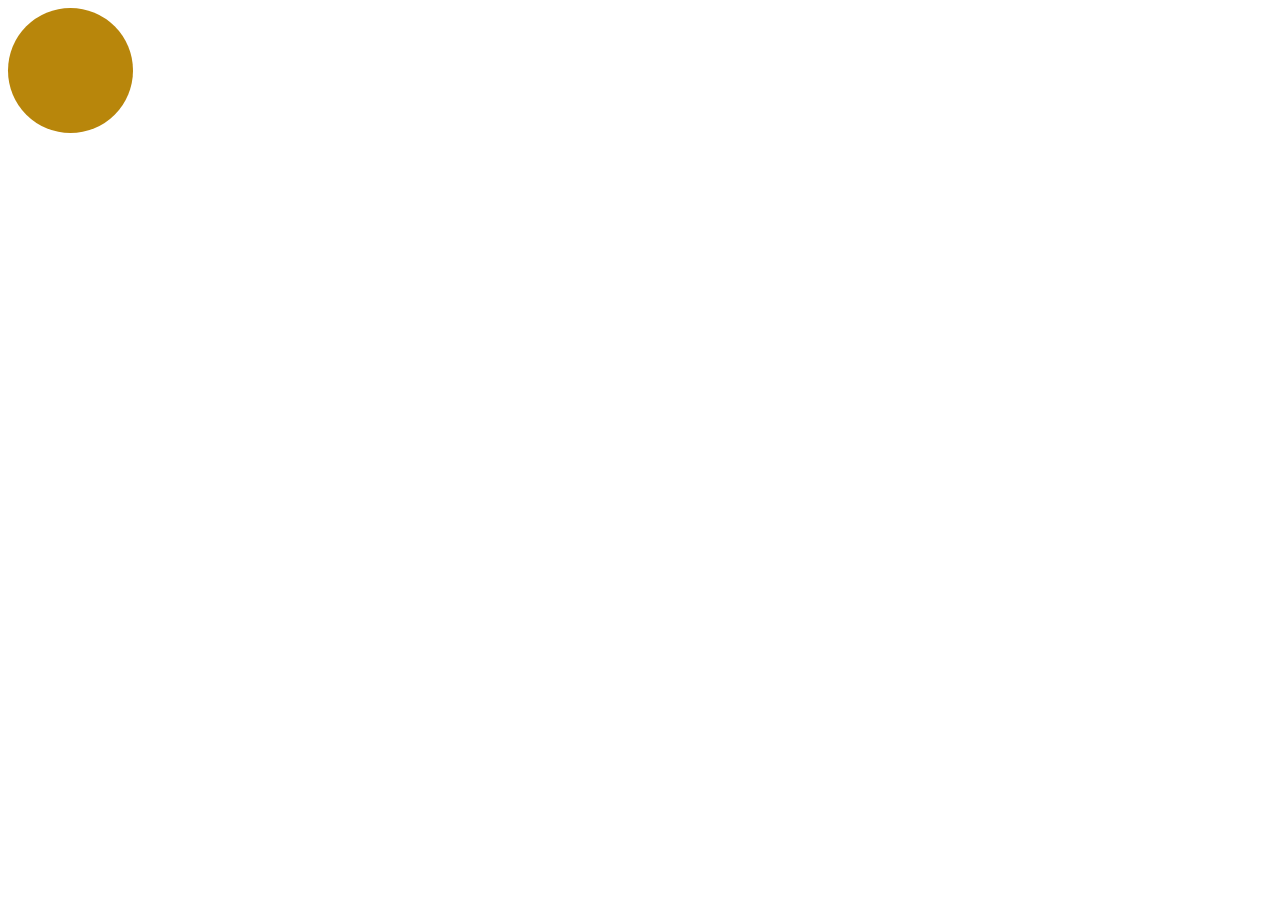
==== BallAnimation.html @ 8442a54a "new changes" ====
<DOCTYPE html>
<html>
<head>
    <script src="index.js"></script>
    <link rel="stylesheet" type="text/css" href="index.css">
        
    <style>
     #cir1 {
        width: 125px;
        height: 125px;
        background-color: darkgoldenrod;
        border-radius: 50%;
        position: relative;
        -webkit-animation-name: circle1;
        -webkit-animation-duration: 10s;
        -webkit-animation-iteration-count: 1;
        animation-name: circle1;
        animation-duration: 5s;
        animation-timing-function:ease-out;
        animation-fill-mode: forwards;
        animation-iteration-count: 1;
    }    
    
    @-webkit-keyframes circle1 {
        0% {left: 0px; top:200px;}
        8% {left: 200px; top:600px;}
        16% {left: 375px; top: 350px;}
        24% {left: 525px; top:600px;}
        32% {left: 650px; top: 450px;}    
        40% {left: 750px; top:600px;}
        48% {left: 810px; top: 525px;}    
        56% {left: 860px; top: 600px;}
        64% {left: 900x; top: 560px;}    
        72% {left: 930px; top: 600px;}
        80% {left: 950px; top: 580px;}
        87% {left: 975px; top: 600px;}
        94% {left: 990px; top: 590px;}
        100% {left: 1000px; top: 600px;}    
    }
    
     @keyframes circle1 {
        0% {left: 0px; top:200px;}
        8% {left: 200px; top:600px;}
        16% {left: 375px; top: 350px;}
        24% {left: 525px; top:600px;}
        32% {left: 650px; top: 450px;}    
        40% {left: 750px; top:600px;}
        48% {left: 810px; top: 525px;}    
        56% {left: 860px; top: 600px;}
        64% {left: 900x; top: 560px;}    
        72% {left: 930px; top: 600px;}
        80% {left: 950px; top: 580px;}
        87% {left: 970px; top: 600px;}
        94% {left: 990px; top: 590px;}
        100% {left: 1000px; top: 600px;}    
    }
        
        canvas {
            height: 1000px;
            width: 1000px;
        }
    </style>
    
    <script>
    //var confettiArray[];
    var x;
    function createCanvas(){
        var c = document.createElement("CANVAS");
        var ctxC = c.getContext("2d");
        function animateConfetti(){
        requestAnimationFrame(animateConfetti);
        ctxC.fillStyle = "red";
//        x = 10;
        x = Math.random() * 999;
        ctxC.fillRect(x,0,1,1);
        document.body.appendChild(c);
    }
    }
        
    function delayConfetti(){
        setTimeout(function(){createCanvas();}, 5000);
    }
        
    
   
    </script>
</head>
<body onload="delayConfetti()">
    
    
    
    <div id="cir1";></div>
    
    
<body>
<html>
---- index.css ----
h1 {
    color: navy;
    font-family: cursive, helvetica;
}

p{
    font-family: helvetica, verdana;
}

label{
   position: absolute;
   font-family: helvetica, verdana;
}
input {
  position: relative;
  margin-left: 75px;
  margin-bottom: 5px;    
}

select {
  position: relative;
  margin-left: 75px;
  margin-bottom: 5px;    
}

.buttonColor1{
    background-color: green;
}

.buttonColor2{
    background-color: antiquewhite;
}
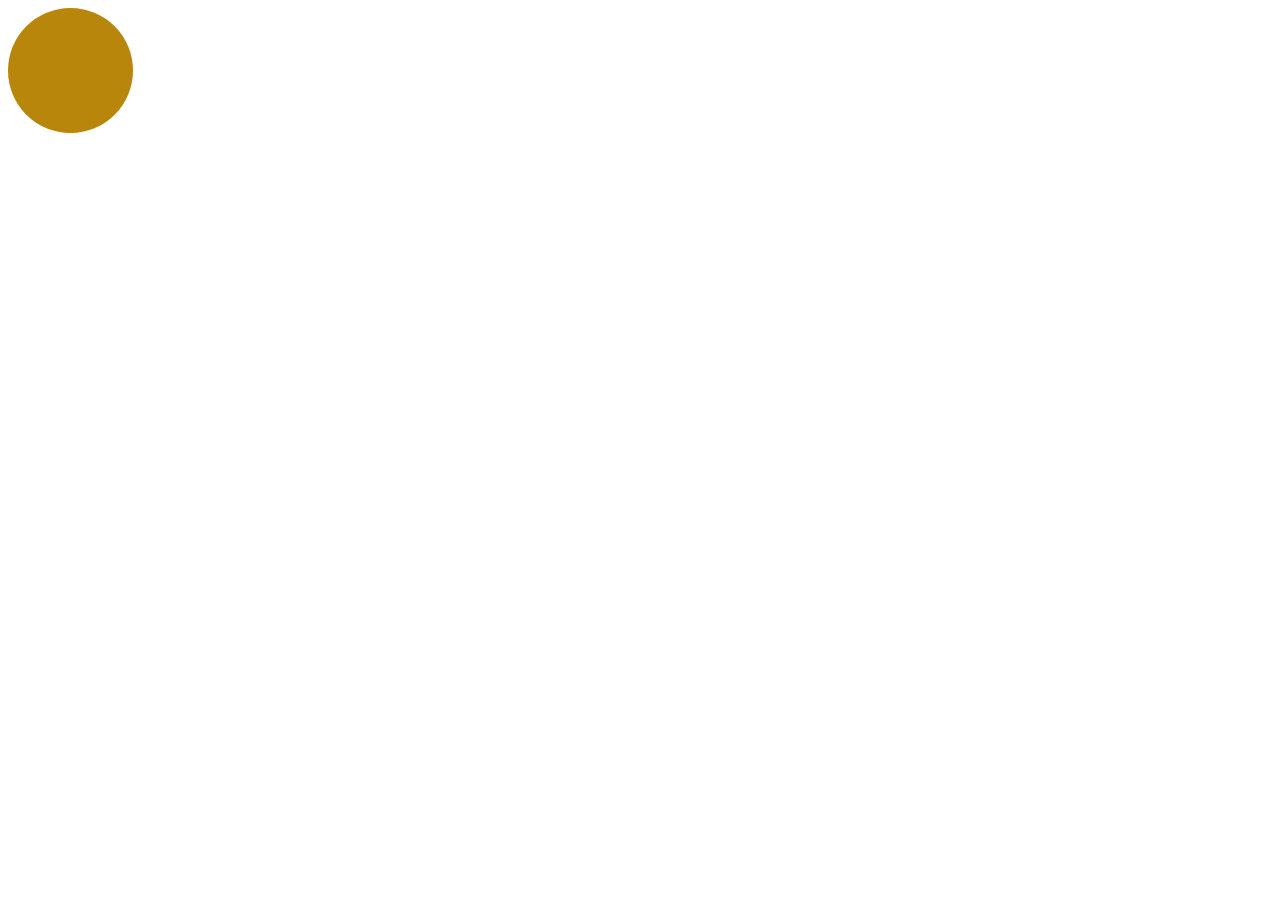
==== commit fb1fba65: "new changes" ====
--- a/BallAnimation.html
+++ b/BallAnimation.html
@@ -1,96 +1,126 @@
-<DOCTYPE html>
-<html>
-<head>
-    <script src="index.js"></script>
-    <link rel="stylesheet" type="text/css" href="index.css">
-        
-    <style>
-     #cir1 {
-        width: 125px;
-        height: 125px;
-        background-color: darkgoldenrod;
-        border-radius: 50%;
-        position: relative;
-        -webkit-animation-name: circle1;
-        -webkit-animation-duration: 10s;
-        -webkit-animation-iteration-count: 1;
-        animation-name: circle1;
-        animation-duration: 5s;
-        animation-timing-function:ease-out;
-        animation-fill-mode: forwards;
-        animation-iteration-count: 1;
-    }    
-    
-    @-webkit-keyframes circle1 {
-        0% {left: 0px; top:200px;}
-        8% {left: 200px; top:600px;}
-        16% {left: 375px; top: 350px;}
-        24% {left: 525px; top:600px;}
-        32% {left: 650px; top: 450px;}    
-        40% {left: 750px; top:600px;}
-        48% {left: 810px; top: 525px;}    
-        56% {left: 860px; top: 600px;}
-        64% {left: 900x; top: 560px;}    
-        72% {left: 930px; top: 600px;}
-        80% {left: 950px; top: 580px;}
-        87% {left: 975px; top: 600px;}
-        94% {left: 990px; top: 590px;}
-        100% {left: 1000px; top: 600px;}    
-    }
-    
-     @keyframes circle1 {
-        0% {left: 0px; top:200px;}
-        8% {left: 200px; top:600px;}
-        16% {left: 375px; top: 350px;}
-        24% {left: 525px; top:600px;}
-        32% {left: 650px; top: 450px;}    
-        40% {left: 750px; top:600px;}
-        48% {left: 810px; top: 525px;}    
-        56% {left: 860px; top: 600px;}
-        64% {left: 900x; top: 560px;}    
-        72% {left: 930px; top: 600px;}
-        80% {left: 950px; top: 580px;}
-        87% {left: 970px; top: 600px;}
-        94% {left: 990px; top: 590px;}
-        100% {left: 1000px; top: 600px;}    
-    }
-        
-        canvas {
-            height: 1000px;
-            width: 1000px;
-        }
-    </style>
-    
-    <script>
-    //var confettiArray[];
-    var x;
-    function createCanvas(){
-        var c = document.createElement("CANVAS");
-        var ctxC = c.getContext("2d");
-        function animateConfetti(){
-        requestAnimationFrame(animateConfetti);
-        ctxC.fillStyle = "red";
-//        x = 10;
-        x = Math.random() * 999;
-        ctxC.fillRect(x,0,1,1);
-        document.body.appendChild(c);
-    }
-    }
-        
-    function delayConfetti(){
-        setTimeout(function(){createCanvas();}, 5000);
-    }
-        
-    
-   
-    </script>
-</head>
-<body onload="delayConfetti()">
-    
-    
-    
-    <div id="cir1";></div>
-    
-    
-<body>
+<DOCTYPE html>
+<html>
+<head>
+    <script src="index.js"></script>
+    <link rel="stylesheet" type="text/css" href="index.css">
+        
+    <style>
+     #cir1 {
+        width: 125px;
+        height: 125px;
+        background-color: darkgoldenrod;
+        border-radius: 50%;
+        position: relative;
+        -webkit-animation-name: circle1;
+        -webkit-animation-duration: 10s;
+        -webkit-animation-iteration-count: 1;
+        animation-name: circle1;
+        animation-duration: 5s;
+        animation-timing-function:ease-out;
+        animation-fill-mode: forwards;
+        animation-iteration-count: 1;
+    }    
+    
+    @-webkit-keyframes circle1 {
+        0% {left: 0px; top:200px;}
+        8% {left: 200px; top:600px;}
+        16% {left: 375px; top: 350px;}
+        24% {left: 525px; top:600px;}
+        32% {left: 650px; top: 450px;}    
+        40% {left: 750px; top:600px;}
+        48% {left: 810px; top: 525px;}    
+        56% {left: 860px; top: 600px;}
+        64% {left: 900x; top: 560px;}    
+        72% {left: 930px; top: 600px;}
+        80% {left: 950px; top: 580px;}
+        87% {left: 975px; top: 600px;}
+        94% {left: 990px; top: 590px;}
+        100% {left: 1000px; top: 600px;}    
+    }
+    
+     @keyframes circle1 {
+        0% {left: 0px; top:200px;}
+        8% {left: 200px; top:600px;}
+        16% {left: 375px; top: 350px;}
+        24% {left: 525px; top:600px;}
+        32% {left: 650px; top: 450px;}    
+        40% {left: 750px; top:600px;}
+        48% {left: 810px; top: 525px;}    
+        56% {left: 860px; top: 600px;}
+        64% {left: 900x; top: 560px;}    
+        72% {left: 930px; top: 600px;}
+        80% {left: 950px; top: 580px;}
+        87% {left: 970px; top: 600px;}
+        94% {left: 990px; top: 590px;}
+        100% {left: 1000px; top: 600px;}    
+    }
+        
+        canvas {
+            height: 1000px;
+            width: 1000px;
+        }
+    </style>
+ 
+ 
+    
+    <script>
+ 
+      function createCanvas(){
+        
+        var c = document.createElement("CANVAS");
+        var ctxC = c.getContext("2d");
+        for (i = 0; i < 100; i++) {
+          ctxC.fillStyle = "red";
+          var x = Math.random() * 300;
+          var y = Math.random() * 300;
+          ctxC.fillRect(x,y,2,2);
+          document.body.appendChild(c);
+        }
+        for (i = 0; i < 100; i++) {
+          ctxC.fillStyle = "blue";
+          var x = Math.random() * 300;
+          var y = Math.random() * 300;
+          ctxC.fillRect(x,y,2,2);
+          document.body.appendChild(c);
+        }
+        for (i = 0; i < 100; i++) {
+          ctxC.fillStyle = "orange";
+          var x = Math.random() * 300;
+          var y = Math.random() * 300;
+          ctxC.fillRect(x,y,2,2);
+          document.body.appendChild(c);
+        }
+        for (i = 0; i < 100; i++) {
+          ctxC.fillStyle = "green";
+          var x = Math.random() * 300;
+          var y = Math.random() * 300;
+          ctxC.fillRect(x,y,2,2);
+          document.body.appendChild(c);
+        }
+          
+ 
+        ctxC.font = "40px Helvetica";
+        ctxC.fillText("Happy", 100, 25);
+        document.body.appendChild(c);
+        ctxC.font = "40px Helvetica";
+        ctxC.fillText("Birthday", 80, 65);
+        document.body.appendChild(c);
+    }
+        
+    function delayConfetti(){
+        setTimeout(function(){createCanvas();}, 5000);
+    }
+        
+    </script>
+</head>
+<body onload="delayConfetti()">
+    
+    <audio autoplay loop>
+      <source src="Happy-Birthday-Song-In-English.mp3" type="audio/mpeg">
+    </audio>
+    
+    <div id="cir1";></div>
+    
+    
+<body>
 <html>--- a/index.css
+++ b/index.css
@@ -1,32 +1,116 @@
-h1 {
-    color: navy;
-    font-family: cursive, helvetica;
-}
-
-p{
-    font-family: helvetica, verdana;
-}
-
-label{
-   position: absolute;
-   font-family: helvetica, verdana;
-}
-input {
-  position: relative;
-  margin-left: 75px;
-  margin-bottom: 5px;    
-}
-
-select {
-  position: relative;
-  margin-left: 75px;
-  margin-bottom: 5px;    
-}
-
-.buttonColor1{
-    background-color: green;
-}
-
-.buttonColor2{
-    background-color: antiquewhite;
+h1 {
+    color: navy;
+    font-family: cursive, helvetica;
+}
+
+p{
+    font-family: helvetica, verdana;
+}
+
+label{
+   position: absolute;
+   font-family: helvetica, verdana;
+}
+input {
+  position: relative;
+  margin-left: 75px;
+  margin-bottom: 5px;    
+}
+
+select {
+  position: relative;
+  margin-left: 75px;
+  margin-bottom: 5px;    
+}
+
+.buttonColor1{
+    background-color: green;
+}
+
+.buttonColor2{
+    background-color: white;
+}
+
+#toy1{
+    width: 30px;
+    height: 30px;
+    background: darkred;
+    position: absolute;
+    left: 100px;
+    top: 500px;
+    -webkit-transition: opacity 10s, -webkit-transform 2s; 
+      transition: opacity 10s, transform 2s;
+    }
+
+    div#toy1:hover {
+      opacity: 0.5;
+      -webkit-transform: rotate(360deg);
+      transform: rotate(360deg);
+    }
+
+#toy2{
+    width: 30px;
+    height: 30px;
+    background: darkred;
+    border-radius: 50%;
+    position: absolute;
+    left: 200px;
+    top: 600px;
+    -webkit-transition: opacity 10s, -webkit-transform 2s; 
+      transition: opacity 10s, transform 2s;
+    }
+
+    div#toy2:hover {
+      opacity: 0.5;
+      -webkit-transform: scaleY(1.5);
+      transform: scaleY(1.5);
+    }
+
+
+#toy3{
+    width: 30px;
+    height: 30px;
+    background: darkred;
+    border-radius: 50%;
+    position: absolute;
+    left: 1000px;
+    top: 500px;
+}
+
+#toy4{
+    width: 30px;
+    height: 30px;
+    background: darkred;   
+    position: absolute;
+    left: 800px;
+    top: 100px;
+}
+
+#toy5{
+    width: 30px;
+    height: 30px;
+    background: darkred;
+    border-radius: 100%;
+    position: absolute;
+    left: 500px;
+    top: 300px;
+}
+
+#toy6{
+    width: 30px;
+    height: 30px;
+    background: darkred;
+    border-radius: 50%;
+    position: absolute;
+    left: 1200px;
+    top: 200px;
+}
+
+#toy7{
+    width: 30px;
+    height: 30px;
+    background: darkred; 
+    position: absolute;
+    left: 600px;
+    top: 550px;
 }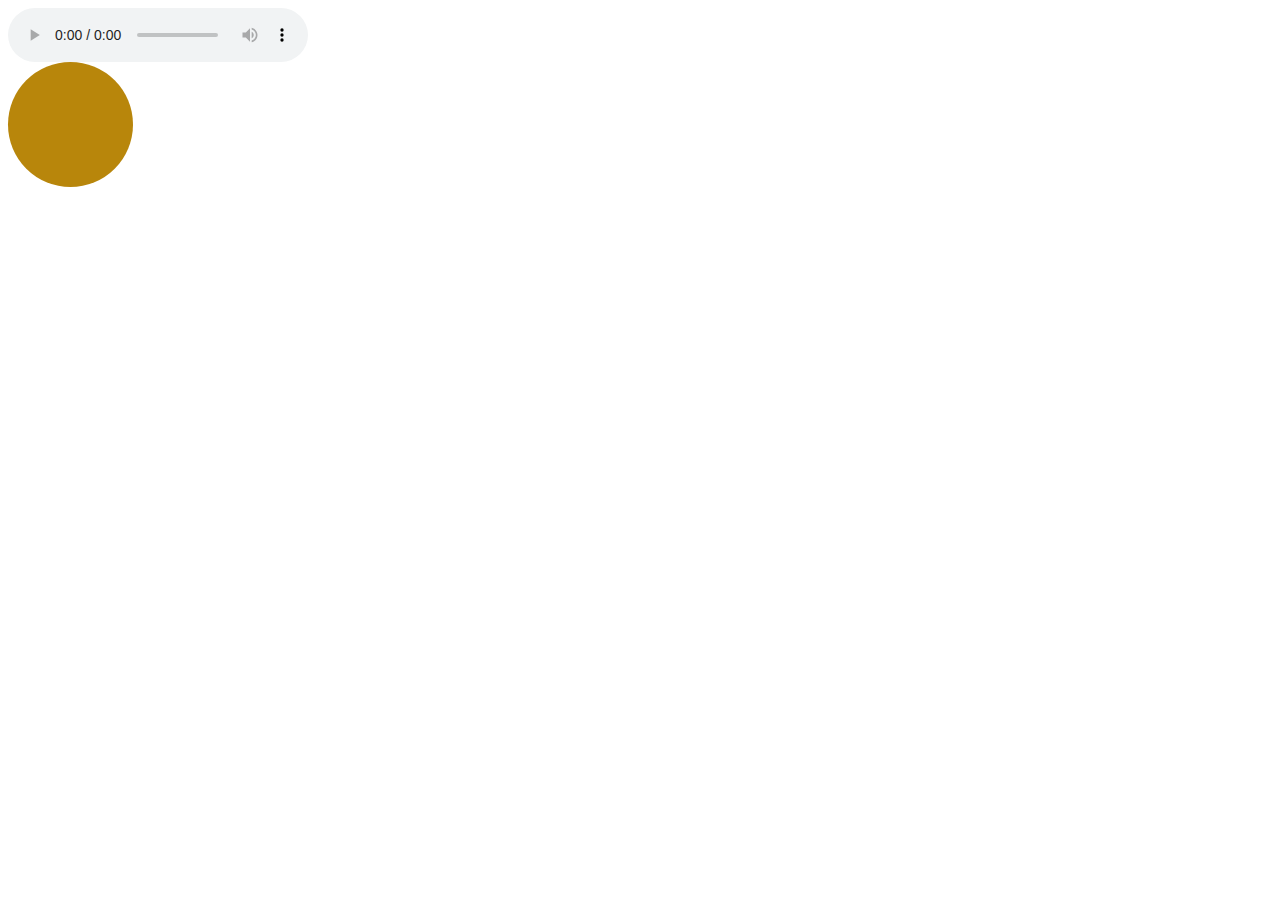
==== commit 74488654: "new changes" ====
--- a/BallAnimation.html
+++ b/BallAnimation.html
@@ -1,126 +1,133 @@
-<DOCTYPE html>
-<html>
-<head>
-    <script src="index.js"></script>
-    <link rel="stylesheet" type="text/css" href="index.css">
-        
-    <style>
-     #cir1 {
-        width: 125px;
-        height: 125px;
-        background-color: darkgoldenrod;
-        border-radius: 50%;
-        position: relative;
-        -webkit-animation-name: circle1;
-        -webkit-animation-duration: 10s;
-        -webkit-animation-iteration-count: 1;
-        animation-name: circle1;
-        animation-duration: 5s;
-        animation-timing-function:ease-out;
-        animation-fill-mode: forwards;
-        animation-iteration-count: 1;
-    }    
-    
-    @-webkit-keyframes circle1 {
-        0% {left: 0px; top:200px;}
-        8% {left: 200px; top:600px;}
-        16% {left: 375px; top: 350px;}
-        24% {left: 525px; top:600px;}
-        32% {left: 650px; top: 450px;}    
-        40% {left: 750px; top:600px;}
-        48% {left: 810px; top: 525px;}    
-        56% {left: 860px; top: 600px;}
-        64% {left: 900x; top: 560px;}    
-        72% {left: 930px; top: 600px;}
-        80% {left: 950px; top: 580px;}
-        87% {left: 975px; top: 600px;}
-        94% {left: 990px; top: 590px;}
-        100% {left: 1000px; top: 600px;}    
-    }
-    
-     @keyframes circle1 {
-        0% {left: 0px; top:200px;}
-        8% {left: 200px; top:600px;}
-        16% {left: 375px; top: 350px;}
-        24% {left: 525px; top:600px;}
-        32% {left: 650px; top: 450px;}    
-        40% {left: 750px; top:600px;}
-        48% {left: 810px; top: 525px;}    
-        56% {left: 860px; top: 600px;}
-        64% {left: 900x; top: 560px;}    
-        72% {left: 930px; top: 600px;}
-        80% {left: 950px; top: 580px;}
-        87% {left: 970px; top: 600px;}
-        94% {left: 990px; top: 590px;}
-        100% {left: 1000px; top: 600px;}    
-    }
-        
-        canvas {
-            height: 1000px;
-            width: 1000px;
-        }
-    </style>
- 
- 
-    
-    <script>
- 
-      function createCanvas(){
-        
-        var c = document.createElement("CANVAS");
-        var ctxC = c.getContext("2d");
-        for (i = 0; i < 100; i++) {
-          ctxC.fillStyle = "red";
-          var x = Math.random() * 300;
-          var y = Math.random() * 300;
-          ctxC.fillRect(x,y,2,2);
-          document.body.appendChild(c);
-        }
-        for (i = 0; i < 100; i++) {
-          ctxC.fillStyle = "blue";
-          var x = Math.random() * 300;
-          var y = Math.random() * 300;
-          ctxC.fillRect(x,y,2,2);
-          document.body.appendChild(c);
-        }
-        for (i = 0; i < 100; i++) {
-          ctxC.fillStyle = "orange";
-          var x = Math.random() * 300;
-          var y = Math.random() * 300;
-          ctxC.fillRect(x,y,2,2);
-          document.body.appendChild(c);
-        }
-        for (i = 0; i < 100; i++) {
-          ctxC.fillStyle = "green";
-          var x = Math.random() * 300;
-          var y = Math.random() * 300;
-          ctxC.fillRect(x,y,2,2);
-          document.body.appendChild(c);
-        }
-          
- 
-        ctxC.font = "40px Helvetica";
-        ctxC.fillText("Happy", 100, 25);
-        document.body.appendChild(c);
-        ctxC.font = "40px Helvetica";
-        ctxC.fillText("Birthday", 80, 65);
-        document.body.appendChild(c);
-    }
-        
-    function delayConfetti(){
-        setTimeout(function(){createCanvas();}, 5000);
-    }
-        
-    </script>
-</head>
-<body onload="delayConfetti()">
-    
-    <audio autoplay loop>
-      <source src="Happy-Birthday-Song-In-English.mp3" type="audio/mpeg">
-    </audio>
-    
-    <div id="cir1";></div>
-    
-    
-<body>
+<DOCTYPE html>
+<html>
+<head>
+    <script src="index.js"></script>
+    <link rel="stylesheet" type="text/css" href="index.css">
+        
+    <style>
+     #cir1 {
+        width: 125px;
+        height: 125px;
+        background-color: darkgoldenrod;
+        border-radius: 50%;
+        position: relative;
+        -webkit-animation-name: circle1;
+        -webkit-animation-duration: 10s;
+        -webkit-animation-iteration-count: 1;
+        animation-name: circle1;
+        animation-duration: 5s;
+        animation-timing-function:ease-out;
+        animation-fill-mode: forwards;
+        animation-iteration-count: 1;
+    }    
+    
+    @-webkit-keyframes circle1 {
+        0% {left: 0px; top:200px;}
+        8% {left: 200px; top:600px;}
+        16% {left: 375px; top: 350px;}
+        24% {left: 525px; top:600px;}
+        32% {left: 650px; top: 450px;}    
+        40% {left: 750px; top:600px;}
+        48% {left: 810px; top: 525px;}    
+        56% {left: 860px; top: 600px;}
+        64% {left: 900x; top: 560px;}    
+        72% {left: 930px; top: 600px;}
+        80% {left: 950px; top: 580px;}
+        87% {left: 975px; top: 600px;}
+        94% {left: 990px; top: 590px;}
+        100% {left: 1000px; top: 600px;}    
+    }
+    
+     @keyframes circle1 {
+        0% {left: 0px; top:200px;}
+        8% {left: 200px; top:600px;}
+        16% {left: 375px; top: 350px;}
+        24% {left: 525px; top:600px;}
+        32% {left: 650px; top: 450px;}    
+        40% {left: 750px; top:600px;}
+        48% {left: 810px; top: 525px;}    
+        56% {left: 860px; top: 600px;}
+        64% {left: 900x; top: 560px;}    
+        72% {left: 930px; top: 600px;}
+        80% {left: 950px; top: 580px;}
+        87% {left: 970px; top: 600px;}
+        94% {left: 990px; top: 590px;}
+        100% {left: 1000px; top: 600px;}    
+    }
+        
+        canvas {
+            height: 1000px;
+            width: 1000px;
+        }
+    </style>
+ 
+ 
+    
+
+</head>
+<body onload="delayConfetti()">
+    
+    <audio id="happy" controls autoplay>
+      <source src="Happy-Birthday-Song-Download.mp3" type="audio/mpeg">
+    </audio>
+    
+    <div id="cir1";></div>
+    
+    </body>
+    
+        <script>
+ 
+      function createCanvas(){
+        
+        document.getElementById("cir1").hidden = true
+          
+        var c = document.createElement("CANVAS");
+        var ctxC = c.getContext("2d");
+        for (i = 0; i < 100; i++) {
+          ctxC.fillStyle = "red";
+          var x = Math.random() * 300;
+          var y = Math.random() * 300;
+          ctxC.fillRect(x,y,2,2);
+          document.body.appendChild(c);
+        }
+        for (i = 0; i < 100; i++) {
+          ctxC.fillStyle = "blue";
+          var x = Math.random() * 300;
+          var y = Math.random() * 300;
+          ctxC.fillRect(x,y,2,2);
+          document.body.appendChild(c);
+        }
+        for (i = 0; i < 100; i++) {
+          ctxC.fillStyle = "orange";
+          var x = Math.random() * 300;
+          var y = Math.random() * 300;
+          ctxC.fillRect(x,y,2,2);
+          document.body.appendChild(c);
+        }
+        for (i = 0; i < 100; i++) {
+          ctxC.fillStyle = "green";
+          var x = Math.random() * 300;
+          var y = Math.random() * 300;
+          ctxC.fillRect(x,y,2,2);
+          document.body.appendChild(c);
+        }
+          
+ 
+        ctxC.font = "40px Helvetica";
+        ctxC.fillText("Happy", 100, 50);
+        document.body.appendChild(c);
+        ctxC.font = "40px Helvetica";
+        ctxC.fillText("Birthday", 80, 95);
+        document.body.appendChild(c);
+         
+       // var audio = new Audio('Happy-Birthday-Song-Download.mp3');
+        //audio.play();  
+        document.getElementById("happy").play();
+    }
+        
+    function delayConfetti(){
+        setTimeout(function(){createCanvas();}, 5000);
+    }
+        
+    </script>
 <html>